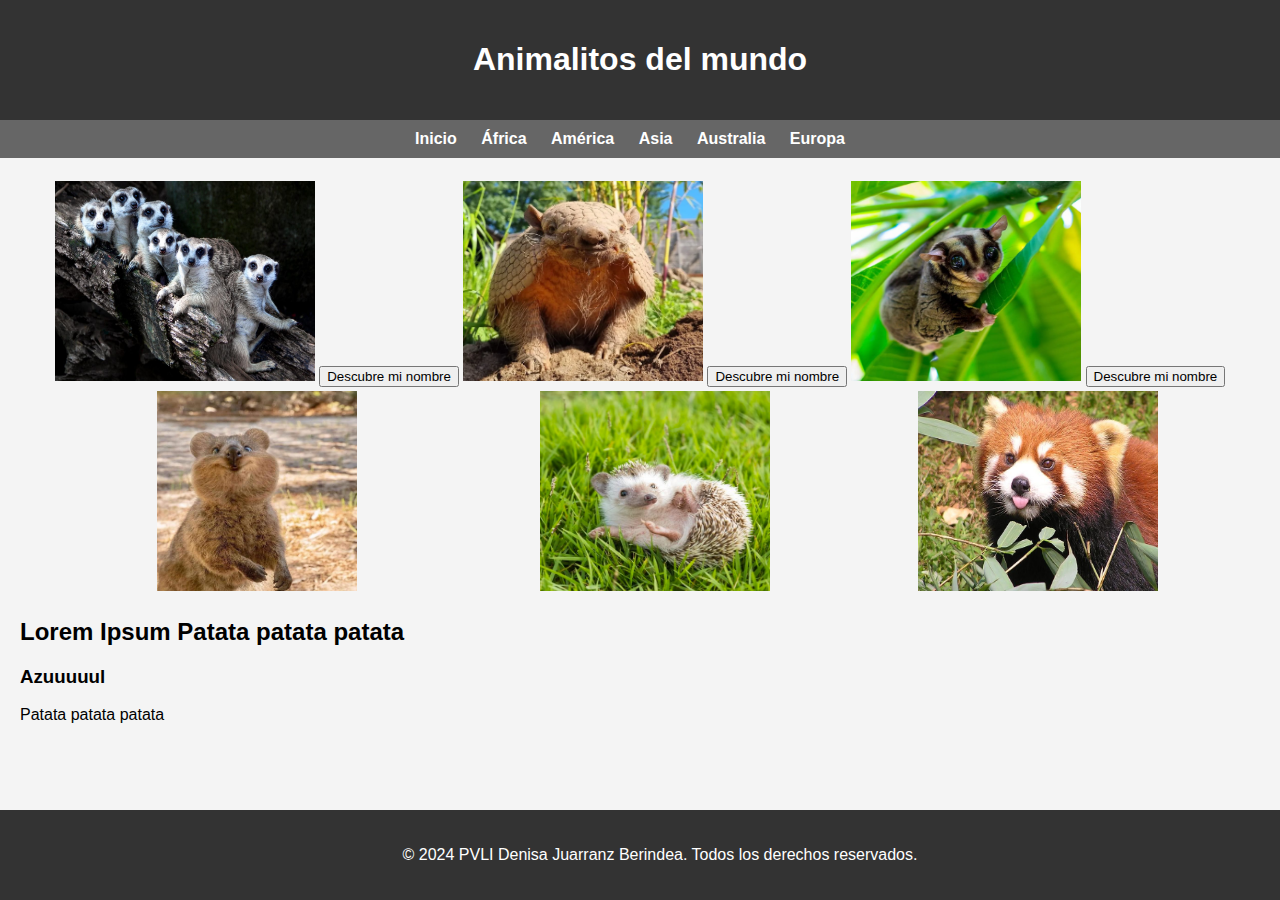
==== Animalicos/Index.html @ 4e82ee83 "Add files via upload" ====
<!DOCTYPE html>
<html lang="es">
<head>
    <meta charset="UTF-8">
    <meta name="viewport" content="width=device-width, initial-scale=1.0">
    <link rel="stylesheet" href="estilo.css">
    <script src="script.js"></script>
    <title>Animalitos del mundo</title>
</head>

<body>
    <header>
        <h1>Animalitos del mundo</h1>
    </header>

    <nav>
        <ul>
            <li><a href="#">Inicio</a></li>
            <li><a href="#">África</a></li>
            <li><a href="#">América</a></li>
            <li><a href="#">Asia</a></li>
            <li><a href="#">Australia</a></li>
            <li><a href="#">Europa</a></li>

        </ul>
    </nav>

    <section>
        <table align="center">
            <tr>
                <th>
                    <img src="images/suricato.jpg" width="260" height="200" alt="Suricato">
                    <button onclick="alert(PopUpSuricato())">Descubre mi nombre</button>
                </th>
                <th>
                    <img src="images/armadillo.jpg" width="240" height="200" alt="Armadillo">
                    <button onclick="alert(PopUpArmadillo())">Descubre mi nombre</button>
                </th>
                <th>
                    <img src="images/pentauro.jpg" width="230" height="200" alt="Pentauro del azúcar">
                    <button onclick="alert(PopUpPentauro())">Descubre mi nombre</button>
                </th>
            </tr>
            <tr>
                <th><img src="images/quokka.jpg" width="200" height="200" alt="Quokka"></th>
                <th><img src="images/erizo.png" width="230" height="200" alt="Erizo"></th>
                <th><img src="images/pandarojo.jpg" width="240" height="200" alt="Panda rojo"></th>
            </tr>


        </table>


        <h2>Lorem Ipsum Patata patata patata</h2>
        <div>
            <h3>Azuuuuul</h3>
            <p>Patata patata patata</p>
            </br>
            </br></br></br></br></br>
        </div>
    </section>

    <footer>
        <p>&copy; 2024 PVLI Denisa Juarranz Berindea. Todos los derechos reservados.</p>
    </footer>
</body>
</html>
---- Animalicos/estilo.css ----
body {
    font-family: Arial, sans-serif;
    margin: 0;
    padding: 0;
    background-color: #f4f4f4;
}

header {
    background-color: #333;
    color: #fff;
    padding: 20px;
    text-align: center;
}

nav {
    background-color: #666;
    padding: 10px;
}

    nav ul {
        list-style-type: none;
        margin: 0;
        padding: 0;
        text-align: center;
    }

        nav ul li {
            display: inline;
            margin-right: 20px;
        }

            nav ul li a {
                color: #fff;
                text-decoration: none;
                font-weight: bold;
            }

section {
    padding: 20px;
}

footer {
    background-color: #333;
    color: #fff;
    text-align: center;
    padding: 20px;
    position: fixed;
    bottom: 0;
    width: 100%;
}
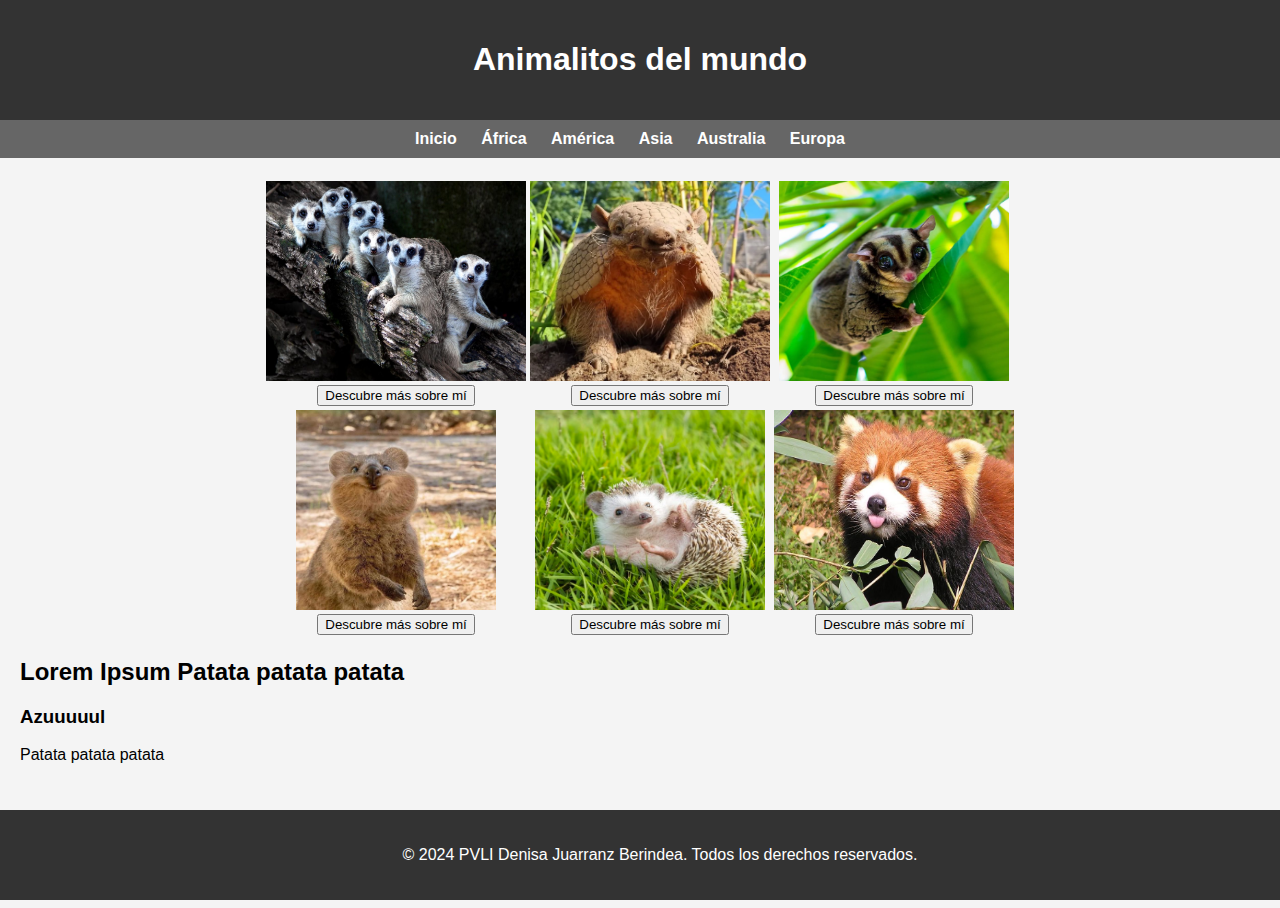
==== commit f29737bd: "alertas" ====
--- a/Animalicos/Index.html
+++ b/Animalicos/Index.html
@@ -29,22 +29,37 @@
         <table align="center">
             <tr>
                 <th>
-                    <img src="images/suricato.jpg" width="260" height="200" alt="Suricato">
-                    <button onclick="alert(PopUpSuricato())">Descubre mi nombre</button>
+                    <img src="images/suricato.jpg" width="260" alt="Suricato">
+                    <br>
+                    <button onclick="alert(PopUpSuricato())">Descubre más sobre mí</button>
                 </th>
                 <th>
-                    <img src="images/armadillo.jpg" width="240" height="200" alt="Armadillo">
-                    <button onclick="alert(PopUpArmadillo())">Descubre mi nombre</button>
+                    <img src="images/armadillo.jpg" width="240" alt="Armadillo">
+                    <br>
+                    <button onclick="alert(PopUpArmadillo())">Descubre más sobre mí</button>
                 </th>
                 <th>
-                    <img src="images/pentauro.jpg" width="230" height="200" alt="Pentauro del azúcar">
-                    <button onclick="alert(PopUpPentauro())">Descubre mi nombre</button>
+                    <img src="images/pentauro.jpg" width="230" alt="Pentauro del azúcar">
+                    <br>
+                    <button onclick="alert(PopUpPentauro())">Descubre más sobre mí</button>
                 </th>
             </tr>
             <tr>
-                <th><img src="images/quokka.jpg" width="200" height="200" alt="Quokka"></th>
-                <th><img src="images/erizo.png" width="230" height="200" alt="Erizo"></th>
-                <th><img src="images/pandarojo.jpg" width="240" height="200" alt="Panda rojo"></th>
+                <th>
+                    <img src="images/quokka.jpg" width="200" alt="Quokka">
+                    <br>
+                    <button onclick="alert(PopUpQuokka())">Descubre más sobre mí</button>
+                </th>
+                <th>
+                    <img src="images/erizo.png" width="230" alt="Erizo">
+                    <br>
+                    <button onclick="alert(PopUpErizo())">Descubre más sobre mí</button>
+                </th>
+                <th>
+                    <img src="images/pandarojo.jpg" width="240" alt="Panda rojo">
+                    <br>
+                    <button onclick="alert(PopUpPanda())">Descubre más sobre mí</button>
+                </th>
             </tr>
 
 
--- a/Animalicos/estilo.css
+++ b/Animalicos/estilo.css
@@ -40,6 +40,15 @@
     padding: 20px;
 }
 
+section table tr th img {
+    height: 200px;
+}
+
+section table tr th button {
+
+
+}
+
 footer {
     background-color: #333;
     color: #fff;
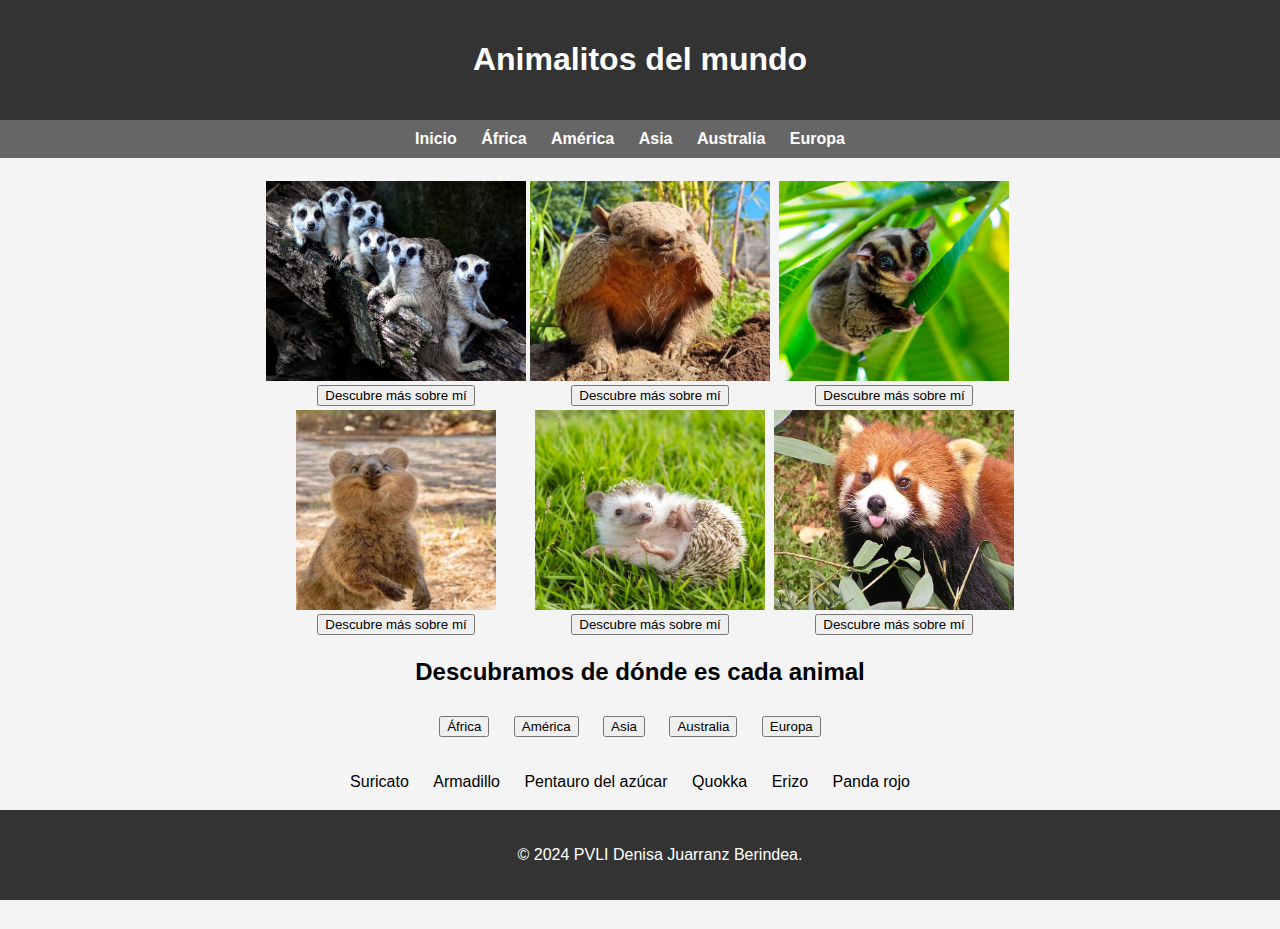
==== commit a0f49e79: "WebOpcional" ====
--- a/Animalicos/Index.html
+++ b/Animalicos/Index.html
@@ -1,3 +1,6 @@
+<!--Denisa Juarranz Berindea-->
+
+
 <!DOCTYPE html>
 <html lang="es">
 <head>
@@ -16,11 +19,11 @@
     <nav>
         <ul>
             <li><a href="#">Inicio</a></li>
-            <li><a href="#">África</a></li>
-            <li><a href="#">América</a></li>
-            <li><a href="#">Asia</a></li>
-            <li><a href="#">Australia</a></li>
-            <li><a href="#">Europa</a></li>
+            <li><a>África</a></li>
+            <li><a>América</a></li>
+            <li><a>Asia</a></li>
+            <li><a>Australia</a></li>
+            <li><a>Europa</a></li>
 
         </ul>
     </nav>
@@ -61,22 +64,43 @@
                     <button onclick="alert(PopUpPanda())">Descubre más sobre mí</button>
                 </th>
             </tr>
+        </table>
+
+        <h2>Descubramos de dónde es cada animal</h2>
+        <div>
+            <ul>
+                <li><button onclick="document.getElementById('africa').style.visibility='hidden'"> África </button></li>
+                <li><button onclick="document.getElementById('america').style.color='red'"> América </button></li>
+                <li><button onclick="alert(PopUpAsia())"> Asia </button></li>
+                <li><button onclick="document.getElementById('australia').style.backgroundColor='green'"> Australia </button></li>
+                <li><button onclick="document.getElementById('europa').style.color='blue'"> Europa </button></li>
+            </ul>
+
+            <br>
+            <br>
+
+            <ul>
+                <li id="africa">Suricato</li>
+                <li id="america">Armadillo</li>
+                <li>Pentauro del azúcar</li>
+                <li id="australia">Quokka</li>
+                <li id="europa">Erizo</li>
+                <li>Panda rojo</li>
+            </ul>
+
+            <br>
+            <br>
+            <br>
+            <br>
+            <br>
+            <br>
 
 
-        </table>
-
-
-        <h2>Lorem Ipsum Patata patata patata</h2>
-        <div>
-            <h3>Azuuuuul</h3>
-            <p>Patata patata patata</p>
-            </br>
-            </br></br></br></br></br>
         </div>
     </section>
 
     <footer>
-        <p>&copy; 2024 PVLI Denisa Juarranz Berindea. Todos los derechos reservados.</p>
+        <p>&copy; 2024 PVLI Denisa Juarranz Berindea.</p>
     </footer>
 </body>
 </html>--- a/Animalicos/estilo.css
+++ b/Animalicos/estilo.css
@@ -10,6 +10,10 @@
     background-color: #333;
     color: #fff;
     padding: 20px;
+    text-align: center;
+}
+
+h2 {
     text-align: center;
 }
 
@@ -49,6 +53,27 @@
 
 }
 
+div {
+    padding: 10px;
+}
+
+    div ul {
+        list-style-type: none;
+        margin: 0;
+        padding: 0;
+        text-align: center;
+    }
+
+        div ul li {
+            display: inline;
+            margin-right: 20px;
+        }
+
+asia {
+    visibility: hidden;
+}
+
+
 footer {
     background-color: #333;
     color: #fff;
